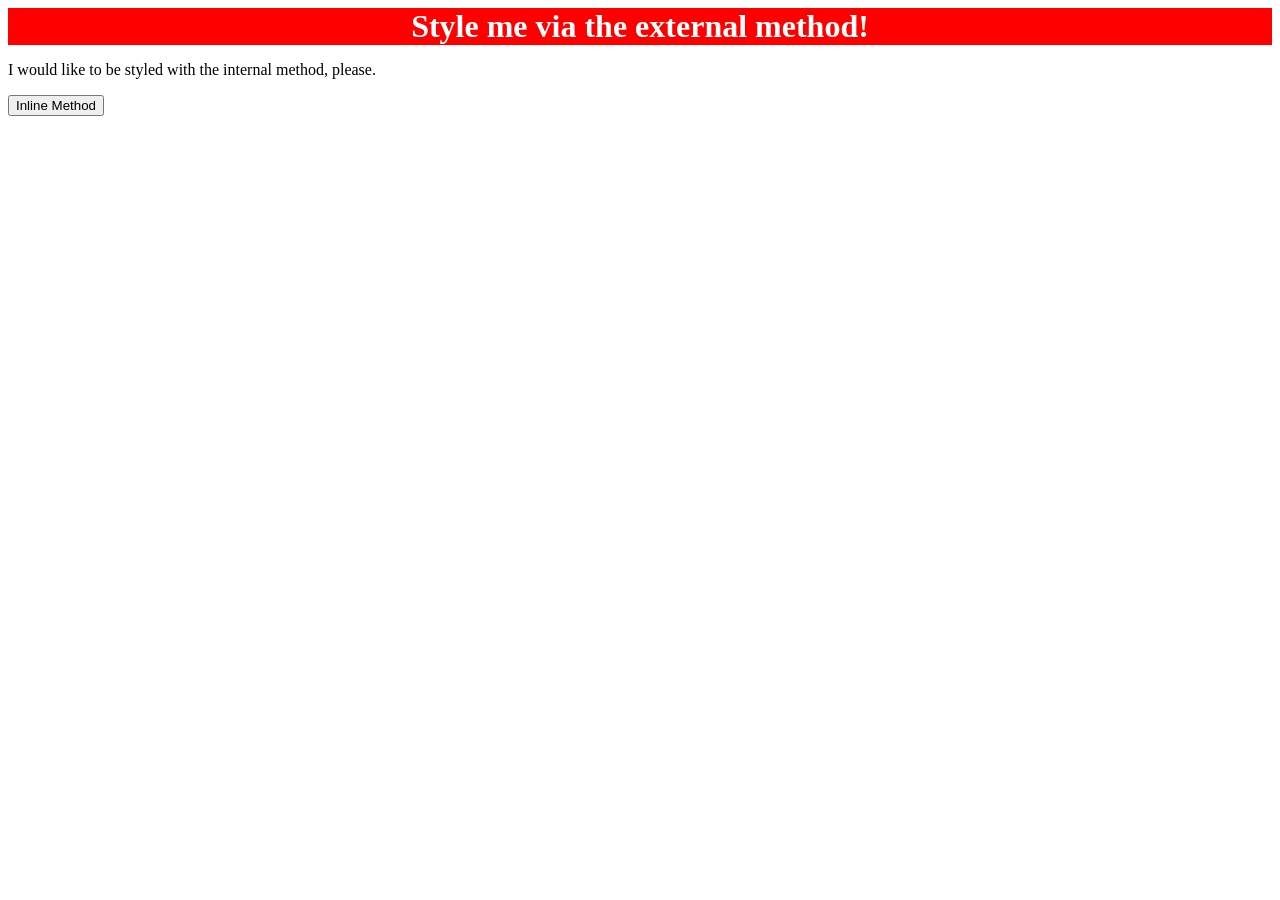
==== foundations/intro-to-css/01-css-methods/index.html @ 63bfcc4e "Create styles.css and edit index.html Do first part of the exercise located in: css-exercises/founda" ====
<!DOCTYPE html>
<html lang="en">
  <head>
    <meta charset="UTF-8">
    <meta http-equiv="X-UA-Compatible" content="IE=edge">
    <meta name="viewport" content="width=device-width, initial-scale=1.0">
    <title>Methods for Adding CSS</title>
  </head>
    <link rel="stylesheet" href="styles.css">
  <body>
    <div>Style me via the external method!</div>
    <p>I would like to be styled with the internal method, please.</p>
    <button>Inline Method</button>
  </body>
</html>
---- foundations/intro-to-css/01-css-methods/styles.css ----
div {
  color: white;
  background-color: red;
  font-size: 32px;
  text-align: center;
  font-weight: bold;
}
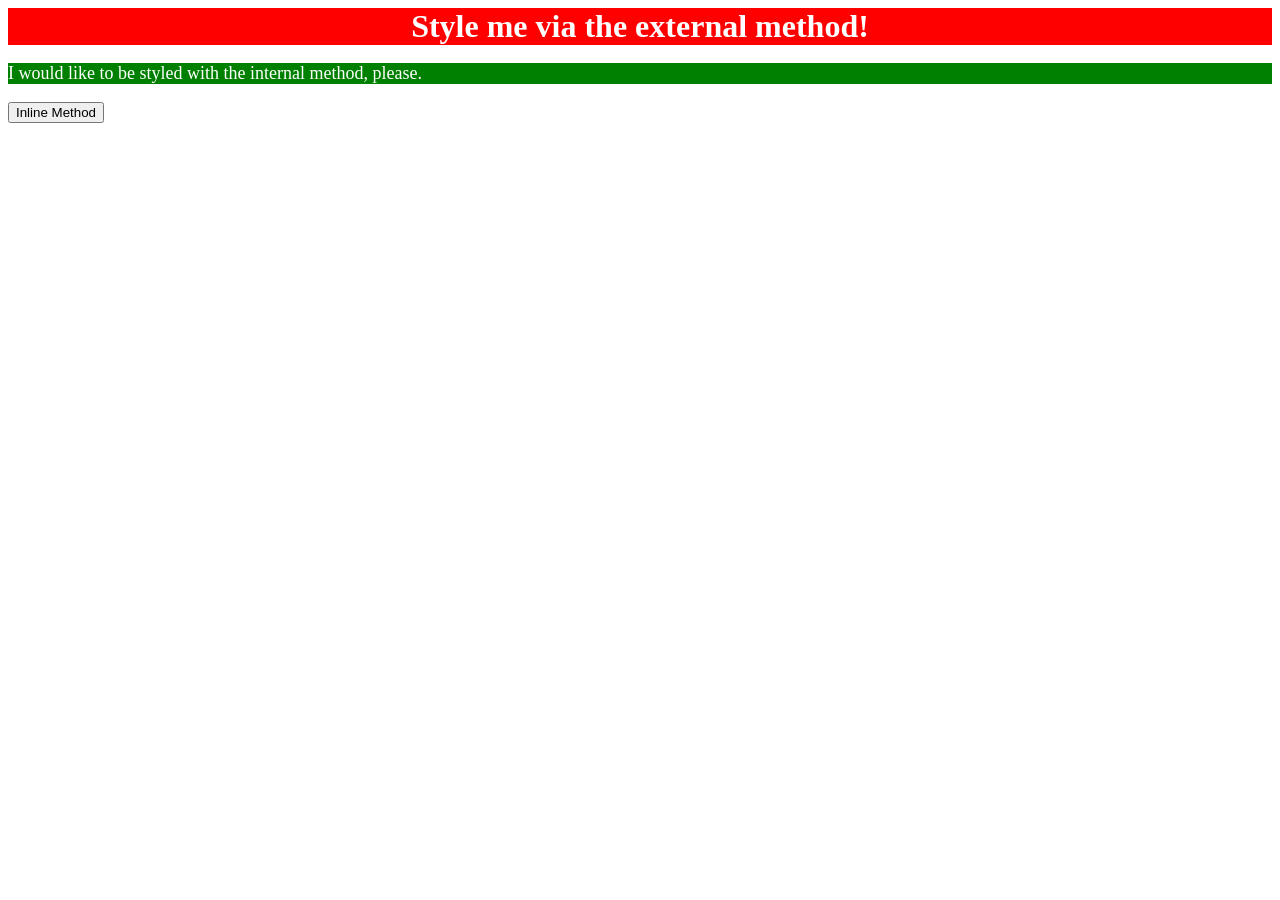
==== commit 5862def7: "Edit index.html Do second part of the exercise located in: css-exercises/foundations/intro-to-css/01" ====
--- a/foundations/intro-to-css/01-css-methods/index.html
+++ b/foundations/intro-to-css/01-css-methods/index.html
@@ -5,6 +5,13 @@
     <meta http-equiv="X-UA-Compatible" content="IE=edge">
     <meta name="viewport" content="width=device-width, initial-scale=1.0">
     <title>Methods for Adding CSS</title>
+    <style>
+      p {
+        background-color: green;
+        color: white;
+        font-size: 18px;
+      }
+    </style>
   </head>
     <link rel="stylesheet" href="styles.css">
   <body>
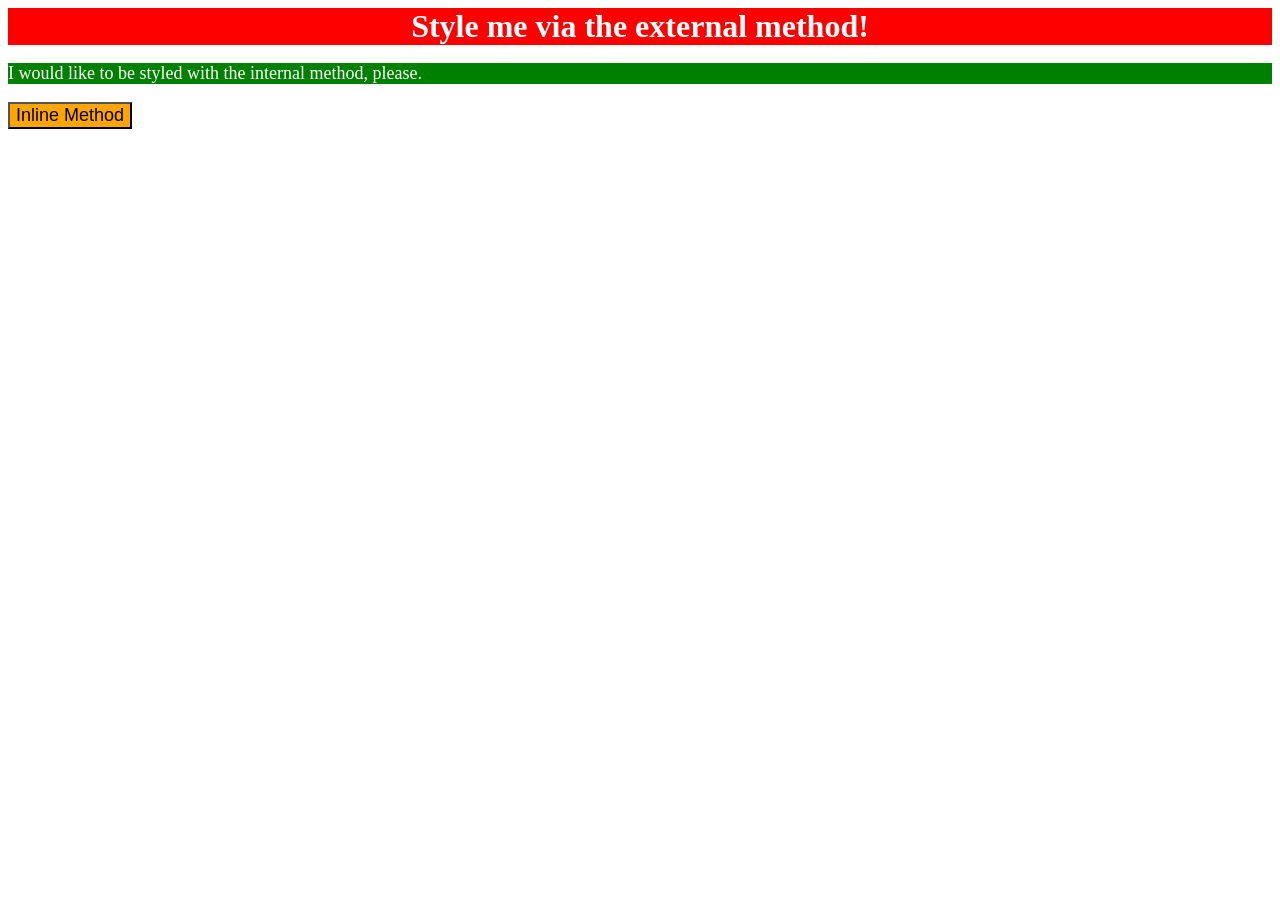
==== commit 7cb4b415: "Edit index.html and finish exercise Do part 3 of the exercise located in: css-exercises/foundations/" ====
--- a/foundations/intro-to-css/01-css-methods/index.html
+++ b/foundations/intro-to-css/01-css-methods/index.html
@@ -17,6 +17,6 @@
   <body>
     <div>Style me via the external method!</div>
     <p>I would like to be styled with the internal method, please.</p>
-    <button>Inline Method</button>
+    <button style="background-color: orange; font-size: 18px;">Inline Method</button>
   </body>
 </html>
